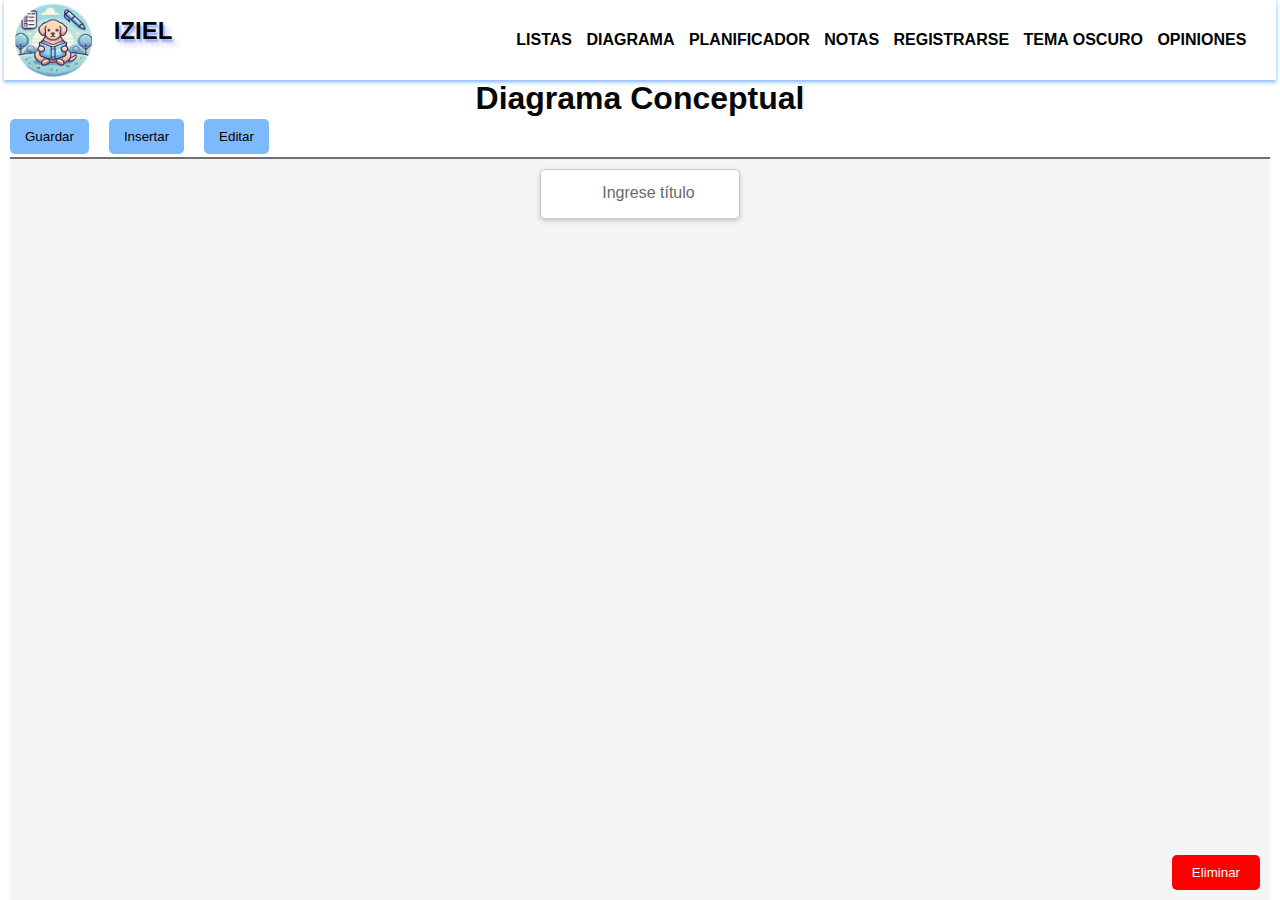
==== diagrama.html @ e08f65ff "posicion de diagrama para reparar error" ====
<!DOCTYPE html>
<html lang="es">

<head>
    <meta charset="UTF-8">
    <meta name="viewport" content="width=device-width, initial-scale=1.0">
    <title>Mapa Conceptual Interactivo</title>
    <link rel="stylesheet" href="diagrama.css">
    <link rel="stylesheet" href="encabezado.css">

</head>

<body>
    <nav>
        <input type="checkbox"id="check">
        <label for="check" class="menuPrincipal">
            <svg id="menu-icon"  viewBox="0 0 24 24" fill="black" xmlns="http://www.w3.org/2000/svg" width="24" height="24">
                <path d="M4 6H20M4 12H20M4 18H20" stroke="#000000" stroke-width="2" stroke-linecap="round" stroke-linejoin="round"></path>
            </svg>
        </label>
            <a href="index.html"class="enlace">
                <div class="logo-container">
                    <img id="logo" src="logo terminado.png" alt="logo" class="logo">
                    <h1 class="nombre-marca">Iziel</h1>
                </div>
                </a>
            <ul>

                <li><a href="listas.html">Listas</a></li>
                <li><a href="diagrama.html">Diagrama </a></li>
                <li><a href="#">Planificador </a></li>
                <li><a href="notas.html">Notas</a></li>
                <li><a href="registro.html">Registrarse</a></li>
                <li><a href="#" id="toggleAppearance">Tema Claro</a></li>
                <li><a href="opiniones.html">Opiniones</a></li>
            </ul>
        </nav>
        <h1 id="titulo-diagrama">Diagrama Conceptual</h1>
    <!-- Barra superior con la opción Insertar -->
    <div id="barra-superior">
        <button id="btn-guardar">Guardar</button>
        <button id="btn-insertar">Insertar</button>
        <div class="menu" id="menu-insertar">
            <button id="insertar-cuadro">Cuadro</button>
            <button id="insertar-flecha">Flecha</button>
        </div>
        <button id="btn-editar">Editar</button>
        <div class="menu" id="menu-editar">
            <button id="btn-color">Color</button>
            <div class="menu" id="menu-color">
                <div class="color-grid">
                    <button class="color-option" data-color="#FFB6C1" style="background-color: #FFB6C1;"></button>
                    <button class="color-option" data-color="#90EE90" style="background-color: #90EE90;"></button>
                    <button class="color-option" data-color="#FFFFE0" style="background-color: #e6e211f6;"></button>
                    <button class="color-option" data-color="#ADD8E6" style="background-color: #8fddf7;"></button>
                    <button class="color-option" data-color="#E6E6FA" style="background-color: #9f9fe4;"></button>
                </div>
            </div>
        </div>
    </div>


    <!-- Contenedor para el mapa conceptual -->
    <div id="mapa-conceptual"><!-- Título editable en el centro del mapa conceptual -->
        <div id="titulo" contenteditable="true"></div>
        <span id="titulo-placeholder">Ingrese título</span>
        <!-- Botón Eliminar dentro del mapa conceptual -->
        <button id="btn-eliminar">Eliminar</button>
    </div>
    <script src="Diagrama.js"></script>
    <script src="InteraccionesPagina.js"></script>
    <script src="Cuadro.js"></script>
    <script src="Flecha.js"></script>
    <script src="MapaConceptual.js"></script>

</body>

</html>
---- diagrama.css ----
body,
html {
    margin: 0;
    padding: 0;
    width: 100%;
    height: 100%;
    font-family: Arial, sans-serif;
    box-sizing: border-box;
    background-color: #fafafa; /* Color de fondo */
    color: #000000;
}

h1 {
    text-align: center;
    margin: 0px;
    background-color: white;
    color: rgb(7, 7, 7);
}
/* Barra superior */
#barra-superior {
    width: 100%;
    height: 50px;
    display: flex;
    align-items: center;
    padding-left: 0px;
    position: relative;
    margin-top: 0px;
    border: none; /* Elimina todos los bordes */
    border-bottom: 2px solid #706f6f; 
   
}

/* Botones en la barra superior */
#barra-superior button {
    padding: 10px 15px;
    margin-right: 20px;
    cursor: pointer;
    border-radius: 5px;
    background-color:#7db9fd;
    border: none; /* Elimina todos los bordes */
    

}
#barra-superior button:hover {
    background-color: #5fadee; /* Color más oscuro al pasar el cursor */
    transform: scale(1.1); /* Aumenta ligeramente el tamaño */
    color: #f1f1f1; /* Color de texto más claro */
}
/* Menú desplegable */
.menu {
    display: none; /* Oculta el menú hasta que se haga clic en el botón */
    position: absolute;
    background-color: #f7eeee; /* Fondo del menú */
    border: 2px solid #0a0a0a;
    border-radius: 10px; 
    padding: 10px;
    z-index: 1000;
    width: 86px;
}

#menu-insertar {
    top: 50px; /* Ajusta la distancia para ubicarlo debajo del botón Insertar */
    left: 115px; /* Ajusta esta distancia para alinear debajo del botón Insertar */
}

#menu-editar {
    top: 50px; /* Ajusta la distancia para ubicarlo debajo del botón Editar */
    left: 223px; /* Ajusta esta distancia para alinear debajo del botón Editar */
}
#menu-color {
    border: 2px solid  #0b0957; 
    background-color: #f3e8e8; /* Fondo del menú */
    top: 50px; /* Ajusta la distancia para ubicarlo debajo del botón Editar */
    left: -1px;

}

.menu button {
    background-color:#7db9fd;
    color: white;
    margin-bottom: 5px;
    cursor: pointer;
    border-radius: 5px;
    padding: 5px;
    font-size: 12px;
    
    /* Tamaño de letra más pequeño */
}
.menu button:hover {
    background-color: #5fadee;  /* Color más oscuro al pasar el cursor */
}
    
/* Contenedor del mapa conceptual */
#mapa-conceptual {
    width: 100%;
    /* 100% del ancho de la ventana */
    height: 100%;
    position: relative;
    background-color: whitesmoke;
    overflow: hidden;

}
/* Menú de color */
.color-option {
    width: 40px;
    height: 40px;
    cursor: pointer;
    border: none; /* Agrega un borde negro */
    cursor: pointer;
    border-radius: 5px;

}
.color-grid {
    display: flex;
    flex-wrap: wrap;
    gap: 1px;

}
/* Estilos para el título editable */
/* Estilos para el título editable alineado con la barra superior */
#titulo {
    position: absolute;
    top: 0;
    /* Alinear en la parte superior */
    left: 50%;
    transform: translateX(-50%);
    /* Centrar horizontalmente */
    font-size: 24px;
    font-weight: bold;
    text-align: center;
    border: 1px solid #ccc;
    padding: 10px;
    min-width: 200px;
    border-radius: 5px;
    background-color: white;
    box-shadow: 0 2px 5px rgba(0, 0, 0, 0.2);
    margin-top: 10px;
    /* Espacio entre la barra superior y el título */
}

#titulo-placeholder {
    position: absolute;
    top: 25px;
    /* Alinear en la parte superior */
    left: 47%;
    color: rgb(105, 105, 105);
    pointer-events: none;
    /* Para evitar que se pueda seleccionar */
}

/* Botón Eliminar dentro del mapa conceptual */
#btn-eliminar {
    position: absolute;
    bottom: 10px;
    right: 10px;
    background-color: red;
    color: white;
    border: none;
    padding: 10px 20px;
    border-radius: 5px;
}

/* Cuadro creado */
.cuadro {
    min-width: 150px;
    /* Ancho mínimo */
    padding: 10px;
    /* Cambia a blanco */
    border-radius: 5px;
    position: absolute;
    top: 50%;
    left: 50%;
    transform: translate(-50%, -50%);
    cursor: grab;
    background-color: #f8faf8; /* Fondo del cuadro */
    color: #000000; /* Color del texto */
    border: 2px solid #0c0c0c;
}

/* Edición de texto directo */
.cuadro[contenteditable="true"] {
    outline: none;
    cursor: text;
}

/* Estilo para la flecha (sin cabezal) */
.flecha {
    position: absolute;
    width: 200px;
    /* Longitud de la línea de la flecha */
    height: 2.5px;
    /* Grosor de la línea */
    background-color: #030303;
    /* Color de la línea */
    cursor: grab;
    transform-origin: left;
    /* El punto de rotación está en la izquierda */
}

.control-rotacion {
    position: absolute;
    top: 50%;
    left: -10px;
    /* Colocar el control de rotación a la izquierda */
    width: 10px;
    height: 10px;
    background-color: blue;
    /* Color del control de rotación */
    border-radius: 50%;
    cursor: url('images/rotate-cursor.png'), auto;
    /* Cambiar el cursor si es necesario */
    transform: translateY(-50%);
    /* Centrar verticalmente el control */
}

.control-tamano {
    position: absolute;
    top: 50%;
    left: 100%;
    /* Mantener el control de tamaño a la derecha */
    width: 10px;
    height: 10px;
    background-color: green;
    /* Color del control de tamaño */
    border-radius: 50%;
    cursor: nwse-resize;
    /* Cambiar el cursor para redimensionar */
}



.dark-theme {
    background-color: #121212; /* Fondo oscuro */
    color: #e0e0e0; /* Texto claro */
}

.dark-theme h1 {
    background-color: #333;
}

.dark-theme #titulo-diagrama {
    color: white;
    font-size: 24px;
    text-align: center;
    background-color: #121212; /* Fondo oscuro */

}

.dark-theme #barra-superior {
    background-color:#121212; /* Fondo del botón en tema oscuro */

    border: none; /* Elimina todos los bordes */
    border-bottom: 2px solid #a7a4a4; 
   
}
.dark-theme #barra-superior button {
    background-color:#7db9fd;/* Fondo del botón en tema oscuro */
    color: #1a1919; /* Texto claro */
    border: 1px solid #dfdbdb; /* Borde más claro */

}
.dark-theme #mapa-conceptual {
    background-color: #1c1c1c; /* Fondo oscuro para el tema oscuro */
    color: #070707;

}

.dark-theme .menu {
    background-color:  #2d2d2d;  /* Fondo oscuro del menú */
    border: 2px solid #4a4a4a; /* Borde más claro */
    color: #e0e0e0; /* Texto claro */
}

.dark-theme #menu-color {
    border: 2px solid #505050; 
    background-color: #2d2d2d; /* Fondo oscuro */
}

.dark-theme .menu button {
    background-color: #3a3a3a; /* Fondo oscuro */
    color: #ffffff; /* Texto claro */
}

.dark-theme .menu button:hover {
    background-color: #575757; /* Fondo más claro al pasar el cursor */
}

.dark-theme #btn-eliminar {
    background-color: #b71c1c; /* Botón rojo oscuro */
    color: #ffffff;
}

.dark-theme .cuadro {
    background-color: #f0e9e9; /* Fondo oscuro del cuadro */
    color: #080808;
    border: 2px solid #e0dcdc; /* Borde oscuro */
}
---- encabezado.css ----
* {
    margin: 0;
    padding: 0;
    list-style: none;
    box-sizing: border-box;
}

body {
    font-family: Arial, sans-serif;
    background-color: white;
    display: flex;
    flex-direction: column;
    justify-content: flex-start;
    align-items: center;
    padding: 0 10px;
    padding-top: 0;
    margin-top: 0;

}

a {
    text-decoration: none;
    color: black;
}

nav {
    background-color: white;
    min-height: 80px;
    width: 101%;
    color: #333;
    z-index: 1000;
    box-shadow: 0 2px 4px rgba(89, 159, 252, 0.801);
    /* Sombra solo hacia abajo */

}

.enlace {
    position: absolute;
    padding: 2px 10px 10px 10px;
}


.logo-container {
    display: flex;

}

.logo {
    height: 76px;
    width: 80px;
    /* Ajusta el tamaño del logo según sea necesario */
    margin-right: 5px;
}

.nombre-marca {
    padding: 15px;
    font-size: 1.5rem;
    /* Tamaño de fuente que desees */
    color: black;
    /* Color del texto */
    text-shadow: 2px 3px 2px rgba(53, 117, 238, 0.493), 6px 6px 5px rgba(95, 25, 209, 0.2);
    margin: 0;
    /* Quita el margen de h1 */
}

nav a {
    font-weight: 600;
    padding-right: 10px;
    text-transform: uppercase;
}

nav a:hover {
    color: rgb(109, 108, 106);
}

nav ul {
    float: right;
    margin-right: 20px;
}

nav ul li {
    display: inline-block;
    line-height: 80px;
    margin: 0px;
}

.menuPrincipal {
    font-size: 30px;
    float: right;
    line-height: 80px;
    margin-right: 40px;
    cursor: pointer;
    display: none;
}

#check {
    display: none;

}

@media (max-width: 1185px) {
    .enlace {
        padding-left: 20px;
    }

    .menuPrincipal {
        display: block;

    }

    ul {
        position: fixed;
        width: 35%;
        height: auto;
        background-color: whitesmoke;
        top: 70px;
        right: -100%;
        text-align: center;
        transition: all .5s;
        border-radius: 10px;
        border: 1px solid #4e4c4c;

    }

    nav ul li {
        display: block;
        margin: 20px 0;
        line-height: 24px;
        border-bottom: 1px solid #ddd;
        /* Línea de separación */
        padding-bottom: 10px;
        /* Espacio para que la línea no toque el texto */
    }

    nav ul li:last-child {
        border-bottom: none;
        /* Elimina la línea en el último elemento */
    }

    nav ul li a {
        font-size: 30px;
    }

    li :hover,
    li a.active {
        background: none;
        color: #807e7e;
    }

    #check:checked~ul {
        right: 0;
    }
}

@media (max-width: 698px) {
    .menuPrincipal {
        display: block;
    }

    ul {
        width: 45%;
        height: auto;

    }
}

@media (max-width: 1024px) and (max-height: 600px) and (orientation: landscape) {
    .menuPrincipal {
        display: flex;
        /* Por ejemplo, cambia de bloque a flexbox para ajustarse mejor */
        justify-content: center;
        /* Centra los elementos horizontalmente */
    }

    ul {
        width: 40%;
        /* Ajusta el ancho para que se vea bien en modo horizontal */
        height: auto;
        /* Permite que la altura se ajuste dinámicamente */
    }
}

@media (max-width: 561px) {
    .menuPrincipal {
        display: block;
    }

    ul {
        width: 66%;
        height: auto;

    }

    nav ul li a {
        font-size: 22px;
    }
}

.dark-theme a {
    color: #ddd;
}

.dark-theme nav {
    background-color: #333;
    width: 101%;
    color: #ddd;
    z-index: 1000;
    /* Asegura que el menú esté por encima de todo */
}

.dark-theme .logo {
    height: 78px;
    margin-right: 5px;
}

.dark-theme .nombre-marca {
    color: #ddd;
    text-shadow: 4px 3px 2px rgba(212, 204, 204, 0.3), 0 0 5px rgba(0, 0, 0, 0.2);

}

.dark-theme nav a {
    color: #ddd;
}

.dark-theme nav a:hover {
    color: rgb(180, 180, 180);
}

.dark-theme .menuPrincipal {
    color: #ddd;
}

.dark-theme .menuPrincipal svg path {
    stroke: white;
    /* Cambiar el color del ícono del menú */
}

.dark-theme #check {
    display: none;
}

@media (max-width: 1185px) {
    .dark-theme .enlace {
        padding-left: 20px;
    }

    .dark-theme nav ul li a {
        font-size: 30px;

    }

    .dark-theme ul {
        position: fixed;
        width: 35%;
        height: auto;
        background-color: #222;
        top: 70px;
        right: -100%;
        text-align: center;
        transition: all .5s;
    }

    .dark-theme nav ul li {
        display: block;
        margin: 20px 0;
        line-height: 24px;
        border-bottom: 1px solid #444;
        /* Línea de separación */
        padding-bottom: 10px;
        /* Espacio para que la línea no toque el texto */
    }

    .dark-theme nav ul li:last-child {
        border-bottom: none;
        /* Elimina la línea en el último elemento */
    }
}

@media (max-width: 698px) {
    .dark-theme .menuPrincipal {
        display: block;
    }

    .dark-theme ul {
        width: 45%;
        height: auto;

    }
}

@media (max-width: 1024px) and (max-height: 600px) and (orientation: landscape) {
    .dark-theme .menuPrincipal {
        display: flex;
        /* Por ejemplo, cambia de bloque a flexbox para ajustarse mejor */
        justify-content: center;
        /* Centra los elementos horizontalmente */
    }

    .dark-theme ul {
        width: 40%;
        /* Ajusta el ancho para que se vea bien en modo horizontal */
        height: auto;
        /* Permite que la altura se ajuste dinámicamente */
    }
}

@media (max-width: 561px) {
    .dark-theme .menuPrincipal {
        display: block;
    }

    .dark-theme ul {
        width: 66%;
        height: auto;

    }

    .dark-theme nav ul li a {
        font-size: 22px;
    }
}
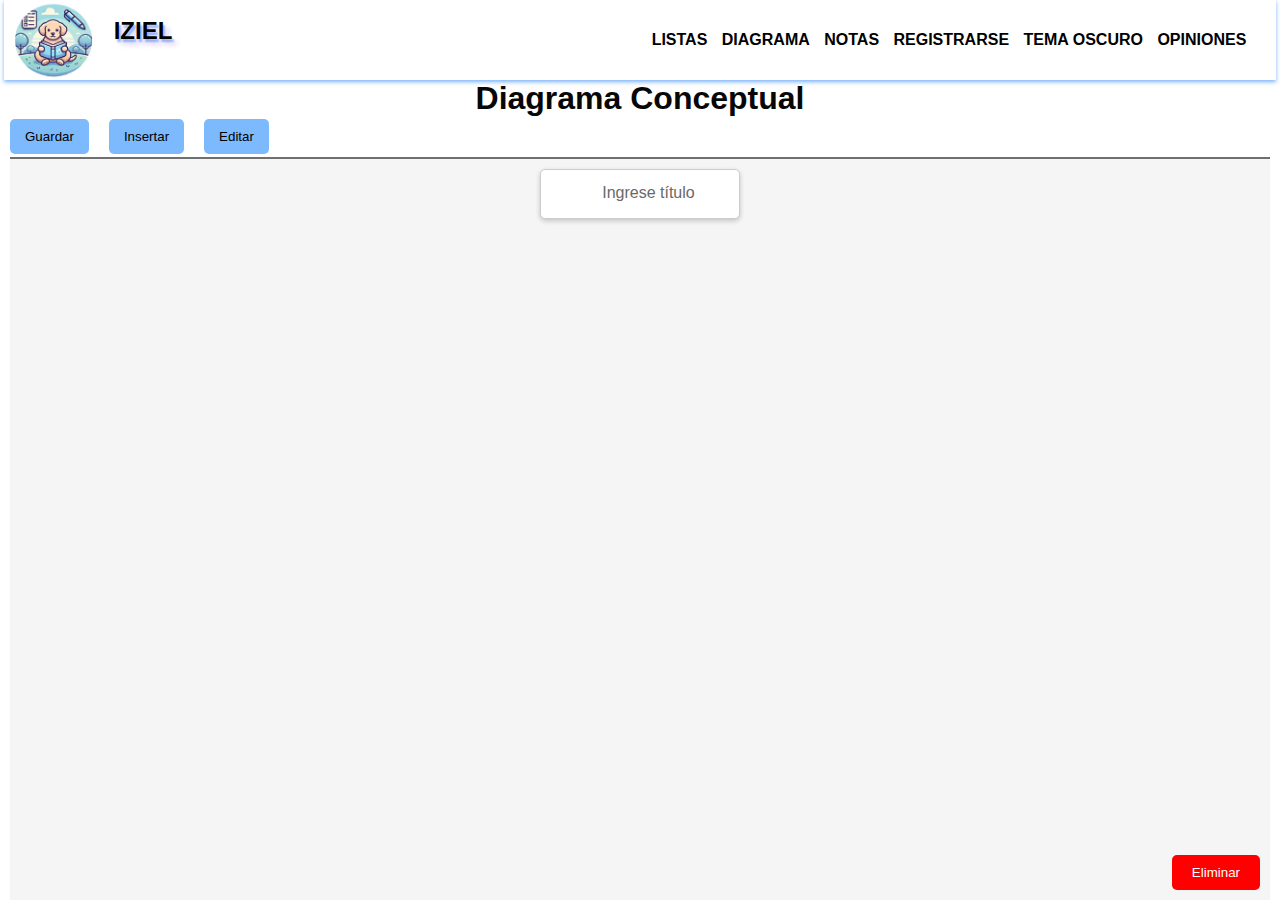
==== commit 6afd32d3: "modularizacion, guardado de imagenes y cambios de html y cree clase js para expandir y contraer" ====
--- a/diagrama.html
+++ b/diagrama.html
@@ -20,7 +20,7 @@
         </label>
             <a href="index.html"class="enlace">
                 <div class="logo-container">
-                    <img id="logo" src="logo terminado.png" alt="logo" class="logo">
+                    <img id="logo" src="imagenes/logo terminado.png" alt="logo" class="logo">
                     <h1 class="nombre-marca">Iziel</h1>
                 </div>
                 </a>
@@ -28,7 +28,6 @@
 
                 <li><a href="listas.html">Listas</a></li>
                 <li><a href="diagrama.html">Diagrama </a></li>
-                <li><a href="#">Planificador </a></li>
                 <li><a href="notas.html">Notas</a></li>
                 <li><a href="registro.html">Registrarse</a></li>
                 <li><a href="#" id="toggleAppearance">Tema Claro</a></li>
@@ -67,11 +66,12 @@
         <!-- Botón Eliminar dentro del mapa conceptual -->
         <button id="btn-eliminar">Eliminar</button>
     </div>
-    <script src="Diagrama.js"></script>
     <script src="InteraccionesPagina.js"></script>
     <script src="Cuadro.js"></script>
     <script src="Flecha.js"></script>
-    <script src="MapaConceptual.js"></script>
+    <script src="Diagrama.js"></script>
+
+   
 
 </body>
 
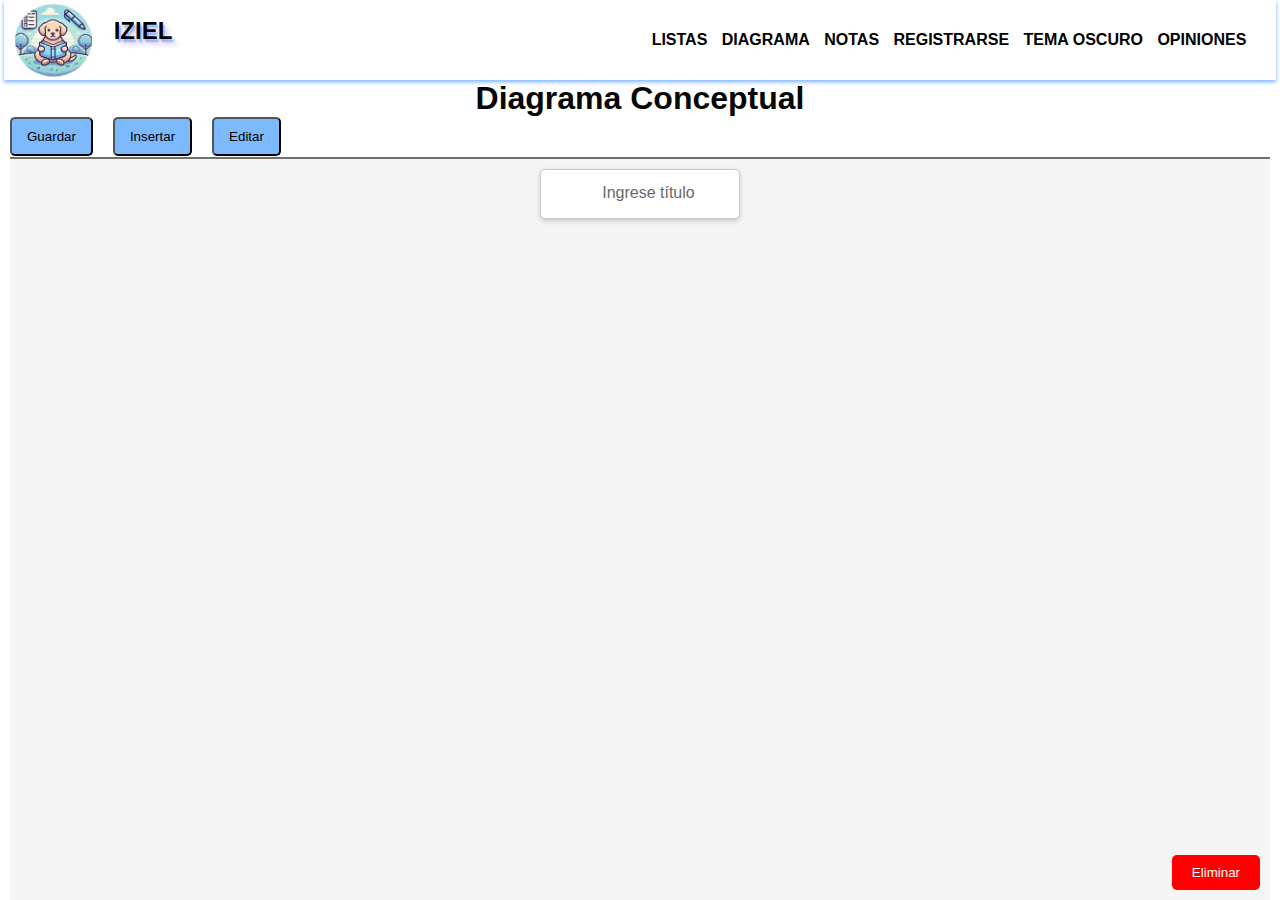
==== commit e7d2a70c: "termine de borrar comentarios y documentacion a los constructores faltantes" ====
--- a/diagrama.html
+++ b/diagrama.html
@@ -34,8 +34,8 @@
                 <li><a href="opiniones.html">Opiniones</a></li>
             </ul>
         </nav>
+        
         <h1 id="titulo-diagrama">Diagrama Conceptual</h1>
-    <!-- Barra superior con la opción Insertar -->
     <div id="barra-superior">
         <button id="btn-guardar">Guardar</button>
         <button id="btn-insertar">Insertar</button>
@@ -50,26 +50,22 @@
                 <div class="color-grid">
                     <button class="color-option" data-color="#FFB6C1" style="background-color: #FFB6C1;"></button>
                     <button class="color-option" data-color="#90EE90" style="background-color: #90EE90;"></button>
-                    <button class="color-option" data-color="#FFFFE0" style="background-color: #e6e211f6;"></button>
-                    <button class="color-option" data-color="#ADD8E6" style="background-color: #8fddf7;"></button>
-                    <button class="color-option" data-color="#E6E6FA" style="background-color: #9f9fe4;"></button>
+                    <button class="color-option" data-color="#e6e211f6" style="background-color: #e6e211f6;"></button>
+                    <button class="color-option" data-color="#8fddf7" style="background-color: #8fddf7;"></button>
+                    <button class="color-option" data-color="#9f9fe4" style="background-color: #9f9fe4;"></button>
                 </div>
             </div>
         </div>
     </div>
-
-
-    <!-- Contenedor para el mapa conceptual -->
-    <div id="mapa-conceptual"><!-- Título editable en el centro del mapa conceptual -->
+    <div id="mapa-conceptual">
         <div id="titulo" contenteditable="true"></div>
         <span id="titulo-placeholder">Ingrese título</span>
-        <!-- Botón Eliminar dentro del mapa conceptual -->
         <button id="btn-eliminar">Eliminar</button>
     </div>
     <script src="InteraccionesPagina.js"></script>
-    <script src="Cuadro.js"></script>
-    <script src="Flecha.js"></script>
-    <script src="Diagrama.js"></script>
+    <script src="CuadroDiagrama.js"></script>
+    <script src="FlechaDiagrama.js"></script>
+    <script src="diagrama.js"></script>
 
    
 
--- a/diagrama.css
+++ b/diagrama.css
@@ -1,57 +1,56 @@
 
 body,
 html {
-    margin: 0;
-    padding: 0;
     width: 100%;
     height: 100%;
     font-family: Arial, sans-serif;
     box-sizing: border-box;
-    background-color: #fafafa; /* Color de fondo */
+    background-color: #fafafa;
     color: #000000;
 }
 
 h1 {
     text-align: center;
-    margin: 0px;
     background-color: white;
     color: rgb(7, 7, 7);
 }
-/* Barra superior */
 #barra-superior {
     width: 100%;
     height: 50px;
     display: flex;
     align-items: center;
-    padding-left: 0px;
     position: relative;
-    margin-top: 0px;
-    border: none; /* Elimina todos los bordes */
     border-bottom: 2px solid #706f6f; 
-   
-}
-
-/* Botones en la barra superior */
+}
+
 #barra-superior button {
     padding: 10px 15px;
     margin-right: 20px;
     cursor: pointer;
     border-radius: 5px;
     background-color:#7db9fd;
-    border: none; /* Elimina todos los bordes */
-    
-
 }
 #barra-superior button:hover {
-    background-color: #5fadee; /* Color más oscuro al pasar el cursor */
-    transform: scale(1.1); /* Aumenta ligeramente el tamaño */
-    color: #f1f1f1; /* Color de texto más claro */
-}
-/* Menú desplegable */
+    background-color: #5fadee;
+    transform: scale(1.1); 
+    color: #f1f1f1; 
+}
+.menu button {
+    background-color:#7db9fd;
+    color: white;
+    margin-bottom: 5px;
+    cursor: pointer;
+    border-radius: 5px;
+    padding: 5px;
+    font-size: 12px;
+}
+.menu button:hover {
+    background-color: #5fadee;
+}
 .menu {
-    display: none; /* Oculta el menú hasta que se haga clic en el botón */
-    position: absolute;
-    background-color: #f7eeee; /* Fondo del menú */
+    display: none;
+    position: absolute;
+    background-color: #f7eeee;
     border: 2px solid #0a0a0a;
     border-radius: 10px; 
     padding: 10px;
@@ -60,72 +59,49 @@
 }
 
 #menu-insertar {
-    top: 50px; /* Ajusta la distancia para ubicarlo debajo del botón Insertar */
-    left: 115px; /* Ajusta esta distancia para alinear debajo del botón Insertar */
+    top: 50px;
+    left: 115px;
 }
 
 #menu-editar {
-    top: 50px; /* Ajusta la distancia para ubicarlo debajo del botón Editar */
-    left: 223px; /* Ajusta esta distancia para alinear debajo del botón Editar */
+    top: 50px;
+    left: 223px;
 }
 #menu-color {
     border: 2px solid  #0b0957; 
-    background-color: #f3e8e8; /* Fondo del menú */
-    top: 50px; /* Ajusta la distancia para ubicarlo debajo del botón Editar */
+    background-color: #f3e8e8;
+    top: 50px;
     left: -1px;
 
 }
-
-.menu button {
-    background-color:#7db9fd;
-    color: white;
-    margin-bottom: 5px;
-    cursor: pointer;
-    border-radius: 5px;
-    padding: 5px;
-    font-size: 12px;
-    
-    /* Tamaño de letra más pequeño */
-}
-.menu button:hover {
-    background-color: #5fadee;  /* Color más oscuro al pasar el cursor */
-}
-    
-/* Contenedor del mapa conceptual */
+.color-option {
+    width: 40px;
+    height: 40px;
+    cursor: pointer;
+    border: none;
+    cursor: pointer;
+    border-radius: 5px;
+}
+.color-grid {
+    display: flex;
+    flex-wrap: wrap;
+    gap: 1px;
+
+}
+
 #mapa-conceptual {
     width: 100%;
-    /* 100% del ancho de la ventana */
     height: 100%;
     position: relative;
     background-color: whitesmoke;
     overflow: hidden;
-
-}
-/* Menú de color */
-.color-option {
-    width: 40px;
-    height: 40px;
-    cursor: pointer;
-    border: none; /* Agrega un borde negro */
-    cursor: pointer;
-    border-radius: 5px;
-
-}
-.color-grid {
-    display: flex;
-    flex-wrap: wrap;
-    gap: 1px;
-
-}
-/* Estilos para el título editable */
-/* Estilos para el título editable alineado con la barra superior */
+}
+
 #titulo {
     position: absolute;
     top: 0;
-    /* Alinear en la parte superior */
     left: 50%;
     transform: translateX(-50%);
-    /* Centrar horizontalmente */
     font-size: 24px;
     font-weight: bold;
     text-align: center;
@@ -136,20 +112,63 @@
     background-color: white;
     box-shadow: 0 2px 5px rgba(0, 0, 0, 0.2);
     margin-top: 10px;
-    /* Espacio entre la barra superior y el título */
 }
 
 #titulo-placeholder {
     position: absolute;
     top: 25px;
-    /* Alinear en la parte superior */
     left: 47%;
     color: rgb(105, 105, 105);
     pointer-events: none;
-    /* Para evitar que se pueda seleccionar */
-}
-
-/* Botón Eliminar dentro del mapa conceptual */
+}
+.cuadro {
+    min-width: 150px;
+    padding: 10px;
+    border-radius: 5px;
+    position: absolute;
+    top: 50%;
+    left: 50%;
+    transform: translate(-50%, -50%);
+    cursor: grab;
+    background-color: #f8faf8; 
+    color: #000000;
+    border: 2px solid #0c0c0c;
+}
+
+.cuadro[contenteditable="true"] {
+    outline: none;
+    cursor: text;
+}
+.flecha {
+    position: absolute;
+    width: 200px;
+    height: 2.5px;
+    background-color: #030303;
+    cursor: grab;
+    transform-origin: left;
+}
+
+.control-rotacion {
+    position: absolute;
+    top: 50%;
+    left: -10px;
+    width: 10px;
+    height: 10px;
+    background-color: blue;
+    border-radius: 50%;
+    cursor: auto;
+}
+
+.control-tamano {
+    position: absolute;
+    top: 50%;
+    left: 100%;
+    width: 10px;
+    height: 10px;
+    background-color: green;
+    border-radius: 50%;
+    cursor: nwse-resize;
+}
 #btn-eliminar {
     position: absolute;
     bottom: 10px;
@@ -161,78 +180,9 @@
     border-radius: 5px;
 }
 
-/* Cuadro creado */
-.cuadro {
-    min-width: 150px;
-    /* Ancho mínimo */
-    padding: 10px;
-    /* Cambia a blanco */
-    border-radius: 5px;
-    position: absolute;
-    top: 50%;
-    left: 50%;
-    transform: translate(-50%, -50%);
-    cursor: grab;
-    background-color: #f8faf8; /* Fondo del cuadro */
-    color: #000000; /* Color del texto */
-    border: 2px solid #0c0c0c;
-}
-
-/* Edición de texto directo */
-.cuadro[contenteditable="true"] {
-    outline: none;
-    cursor: text;
-}
-
-/* Estilo para la flecha (sin cabezal) */
-.flecha {
-    position: absolute;
-    width: 200px;
-    /* Longitud de la línea de la flecha */
-    height: 2.5px;
-    /* Grosor de la línea */
-    background-color: #030303;
-    /* Color de la línea */
-    cursor: grab;
-    transform-origin: left;
-    /* El punto de rotación está en la izquierda */
-}
-
-.control-rotacion {
-    position: absolute;
-    top: 50%;
-    left: -10px;
-    /* Colocar el control de rotación a la izquierda */
-    width: 10px;
-    height: 10px;
-    background-color: blue;
-    /* Color del control de rotación */
-    border-radius: 50%;
-    cursor: url('images/rotate-cursor.png'), auto;
-    /* Cambiar el cursor si es necesario */
-    transform: translateY(-50%);
-    /* Centrar verticalmente el control */
-}
-
-.control-tamano {
-    position: absolute;
-    top: 50%;
-    left: 100%;
-    /* Mantener el control de tamaño a la derecha */
-    width: 10px;
-    height: 10px;
-    background-color: green;
-    /* Color del control de tamaño */
-    border-radius: 50%;
-    cursor: nwse-resize;
-    /* Cambiar el cursor para redimensionar */
-}
-
-
-
 .dark-theme {
-    background-color: #121212; /* Fondo oscuro */
-    color: #e0e0e0; /* Texto claro */
+    background-color: #121212;
+    color: #e0e0e0;
 }
 
 .dark-theme h1 {
@@ -241,58 +191,51 @@
 
 .dark-theme #titulo-diagrama {
     color: white;
-    font-size: 24px;
     text-align: center;
-    background-color: #121212; /* Fondo oscuro */
+    background-color: #121212;
 
 }
 
 .dark-theme #barra-superior {
-    background-color:#121212; /* Fondo del botón en tema oscuro */
-
-    border: none; /* Elimina todos los bordes */
+    background-color:#121212;
+
+    border: none;
     border-bottom: 2px solid #a7a4a4; 
    
 }
 .dark-theme #barra-superior button {
-    background-color:#7db9fd;/* Fondo del botón en tema oscuro */
-    color: #1a1919; /* Texto claro */
-    border: 1px solid #dfdbdb; /* Borde más claro */
-
-}
-.dark-theme #mapa-conceptual {
-    background-color: #1c1c1c; /* Fondo oscuro para el tema oscuro */
-    color: #070707;
-
-}
-
+    background-color:#7db9fd;
+    color: #1a1919;
+    border: 1px solid #dfdbdb;
+}
+.dark-theme .menu button {
+    background-color: #3a3a3a;
+    color: #ffffff;
+}
+
+.dark-theme .menu button:hover {
+    background-color: #575757;
+}
 .dark-theme .menu {
-    background-color:  #2d2d2d;  /* Fondo oscuro del menú */
-    border: 2px solid #4a4a4a; /* Borde más claro */
-    color: #e0e0e0; /* Texto claro */
+    background-color:  #2d2d2d;
+    border: 2px solid #4a4a4a;
+    color: #e0e0e0;
 }
 
 .dark-theme #menu-color {
     border: 2px solid #505050; 
-    background-color: #2d2d2d; /* Fondo oscuro */
-}
-
-.dark-theme .menu button {
-    background-color: #3a3a3a; /* Fondo oscuro */
-    color: #ffffff; /* Texto claro */
-}
-
-.dark-theme .menu button:hover {
-    background-color: #575757; /* Fondo más claro al pasar el cursor */
-}
-
+    background-color: #2d2d2d;
+}
+.dark-theme .cuadro {
+    background-color: #f0e9e9;
+    color: #080808;
+    border: 2px solid #e0dcdc;
+}
+.dark-theme #mapa-conceptual {
+    background-color: #1c1c1c;
+    color: #070707;
+}
 .dark-theme #btn-eliminar {
-    background-color: #b71c1c; /* Botón rojo oscuro */
+    background-color: #b71c1c;
     color: #ffffff;
-}
-
-.dark-theme .cuadro {
-    background-color: #f0e9e9; /* Fondo oscuro del cuadro */
-    color: #080808;
-    border: 2px solid #e0dcdc; /* Borde oscuro */
-}
+}--- a/encabezado.css
+++ b/encabezado.css
@@ -15,12 +15,6 @@
     padding: 0 10px;
     padding-top: 0;
     margin-top: 0;
-
-}
-
-a {
-    text-decoration: none;
-    color: black;
 }
 
 nav {
@@ -30,8 +24,6 @@
     color: #333;
     z-index: 1000;
     box-shadow: 0 2px 4px rgba(89, 159, 252, 0.801);
-    /* Sombra solo hacia abajo */
-
 }
 
 .enlace {
@@ -39,34 +31,30 @@
     padding: 2px 10px 10px 10px;
 }
 
-
 .logo-container {
     display: flex;
-
 }
 
 .logo {
     height: 76px;
     width: 80px;
-    /* Ajusta el tamaño del logo según sea necesario */
     margin-right: 5px;
 }
 
 .nombre-marca {
     padding: 15px;
     font-size: 1.5rem;
-    /* Tamaño de fuente que desees */
     color: black;
-    /* Color del texto */
     text-shadow: 2px 3px 2px rgba(53, 117, 238, 0.493), 6px 6px 5px rgba(95, 25, 209, 0.2);
     margin: 0;
-    /* Quita el margen de h1 */
 }
 
 nav a {
     font-weight: 600;
     padding-right: 10px;
     text-transform: uppercase;
+    text-decoration: none;
+    color: black;
 }
 
 nav a:hover {
@@ -95,7 +83,6 @@
 
 #check {
     display: none;
-
 }
 
 @media (max-width: 1185px) {
@@ -105,7 +92,6 @@
 
     .menuPrincipal {
         display: block;
-
     }
 
     ul {
@@ -119,7 +105,6 @@
         transition: all .5s;
         border-radius: 10px;
         border: 1px solid #4e4c4c;
-
     }
 
     nav ul li {
@@ -127,14 +112,11 @@
         margin: 20px 0;
         line-height: 24px;
         border-bottom: 1px solid #ddd;
-        /* Línea de separación */
         padding-bottom: 10px;
-        /* Espacio para que la línea no toque el texto */
     }
 
     nav ul li:last-child {
         border-bottom: none;
-        /* Elimina la línea en el último elemento */
     }
 
     nav ul li a {
@@ -160,23 +142,18 @@
     ul {
         width: 45%;
         height: auto;
-
     }
 }
 
 @media (max-width: 1024px) and (max-height: 600px) and (orientation: landscape) {
     .menuPrincipal {
         display: flex;
-        /* Por ejemplo, cambia de bloque a flexbox para ajustarse mejor */
         justify-content: center;
-        /* Centra los elementos horizontalmente */
     }
 
     ul {
         width: 40%;
-        /* Ajusta el ancho para que se vea bien en modo horizontal */
-        height: auto;
-        /* Permite que la altura se ajuste dinámicamente */
+        height: auto;
     }
 }
 
@@ -188,7 +165,6 @@
     ul {
         width: 66%;
         height: auto;
-
     }
 
     nav ul li a {
@@ -196,16 +172,12 @@
     }
 }
 
-.dark-theme a {
-    color: #ddd;
-}
 
 .dark-theme nav {
     background-color: #333;
     width: 101%;
     color: #ddd;
     z-index: 1000;
-    /* Asegura que el menú esté por encima de todo */
 }
 
 .dark-theme .logo {
@@ -216,7 +188,6 @@
 .dark-theme .nombre-marca {
     color: #ddd;
     text-shadow: 4px 3px 2px rgba(212, 204, 204, 0.3), 0 0 5px rgba(0, 0, 0, 0.2);
-
 }
 
 .dark-theme nav a {
@@ -233,7 +204,6 @@
 
 .dark-theme .menuPrincipal svg path {
     stroke: white;
-    /* Cambiar el color del ícono del menú */
 }
 
 .dark-theme #check {
@@ -241,82 +211,14 @@
 }
 
 @media (max-width: 1185px) {
-    .dark-theme .enlace {
-        padding-left: 20px;
-    }
-
-    .dark-theme nav ul li a {
-        font-size: 30px;
-
-    }
-
     .dark-theme ul {
-        position: fixed;
-        width: 35%;
-        height: auto;
         background-color: #222;
-        top: 70px;
-        right: -100%;
-        text-align: center;
-        transition: all .5s;
     }
 
     .dark-theme nav ul li {
-        display: block;
-        margin: 20px 0;
-        line-height: 24px;
         border-bottom: 1px solid #444;
-        /* Línea de separación */
-        padding-bottom: 10px;
-        /* Espacio para que la línea no toque el texto */
-    }
-
+    }
     .dark-theme nav ul li:last-child {
         border-bottom: none;
-        /* Elimina la línea en el último elemento */
-    }
-}
-
-@media (max-width: 698px) {
-    .dark-theme .menuPrincipal {
-        display: block;
-    }
-
-    .dark-theme ul {
-        width: 45%;
-        height: auto;
-
-    }
-}
-
-@media (max-width: 1024px) and (max-height: 600px) and (orientation: landscape) {
-    .dark-theme .menuPrincipal {
-        display: flex;
-        /* Por ejemplo, cambia de bloque a flexbox para ajustarse mejor */
-        justify-content: center;
-        /* Centra los elementos horizontalmente */
-    }
-
-    .dark-theme ul {
-        width: 40%;
-        /* Ajusta el ancho para que se vea bien en modo horizontal */
-        height: auto;
-        /* Permite que la altura se ajuste dinámicamente */
-    }
-}
-
-@media (max-width: 561px) {
-    .dark-theme .menuPrincipal {
-        display: block;
-    }
-
-    .dark-theme ul {
-        width: 66%;
-        height: auto;
-
-    }
-
-    .dark-theme nav ul li a {
-        font-size: 22px;
     }
 }